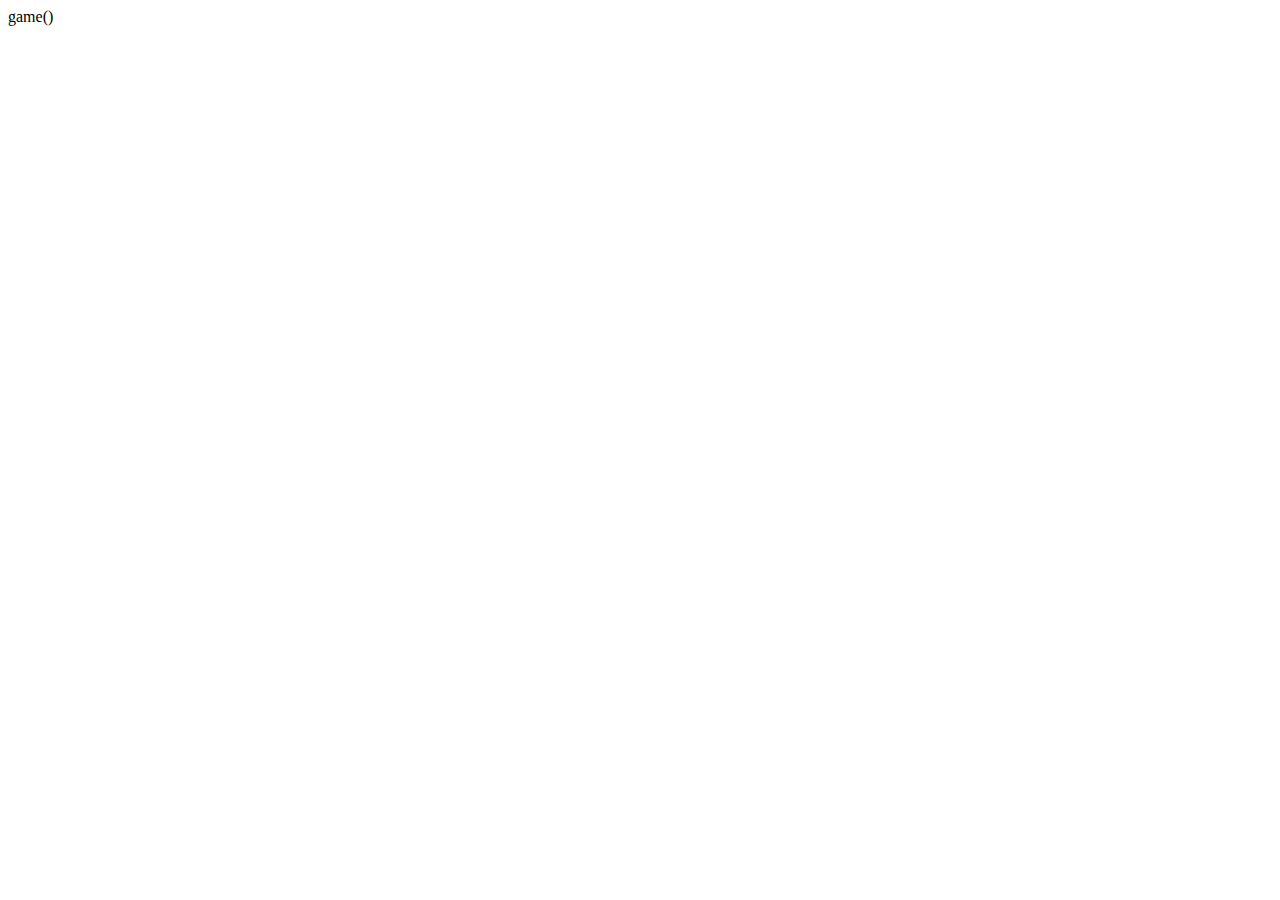
==== RPS1/index.html @ 3ef34bb8 "make the game skeleton" ====
<!DOCTYPE html>
<html lang="en">
<head>
    <meta charset="UTF-8">
    <meta http-equiv="X-UA-Compatible" content="IE=edge">
    <meta name="viewport" content="width=device-width, initial-scale=1.0">
    <title>RPS</title>
    <script src="js.js"></script>
</head>
<body>
    game()
</body>
</html>
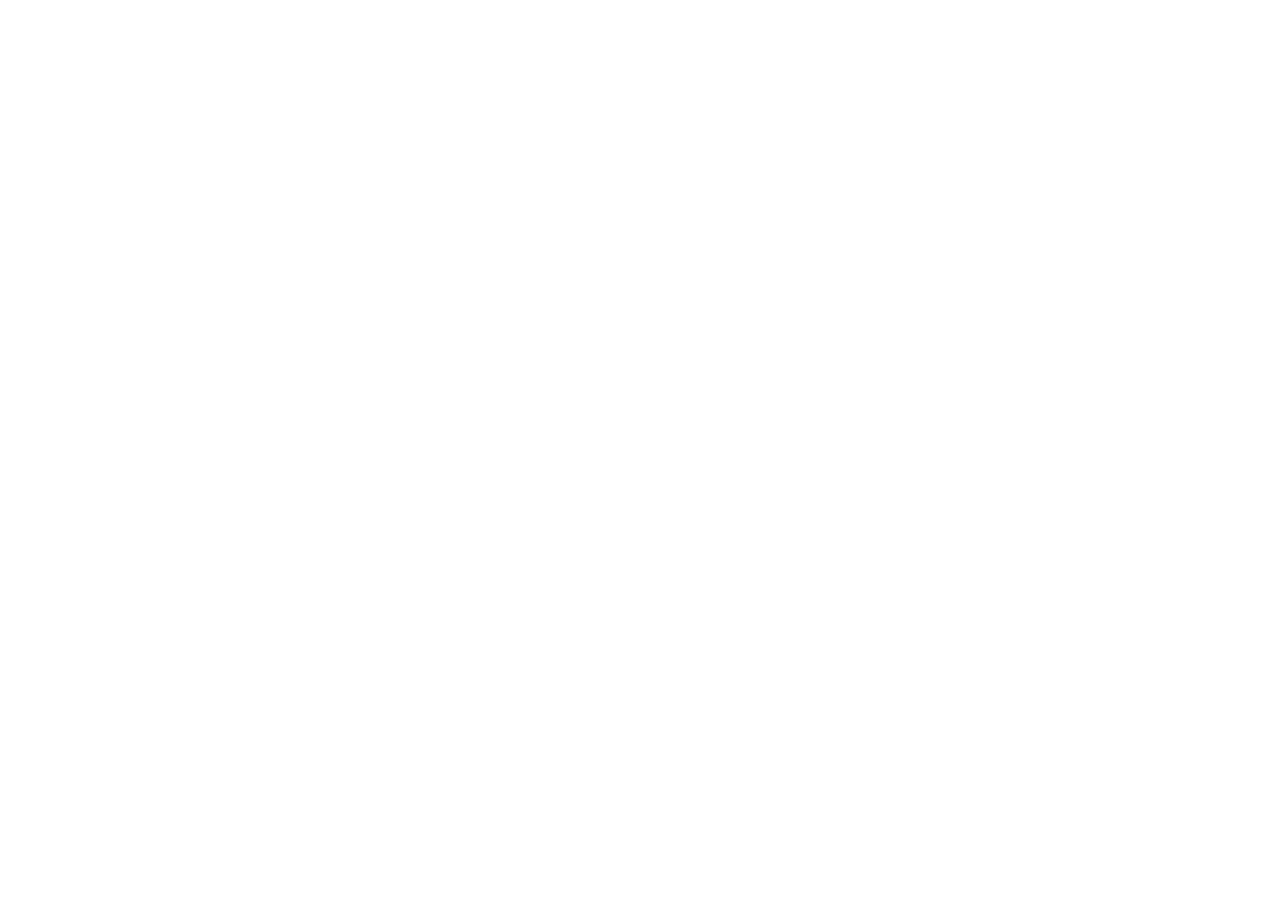
==== commit 768e5e57: "make game skeleton" ====
--- a/RPS1/index.html
+++ b/RPS1/index.html
@@ -8,6 +8,6 @@
     <script src="js.js"></script>
 </head>
 <body>
-    game()
+    
 </body>
 </html>